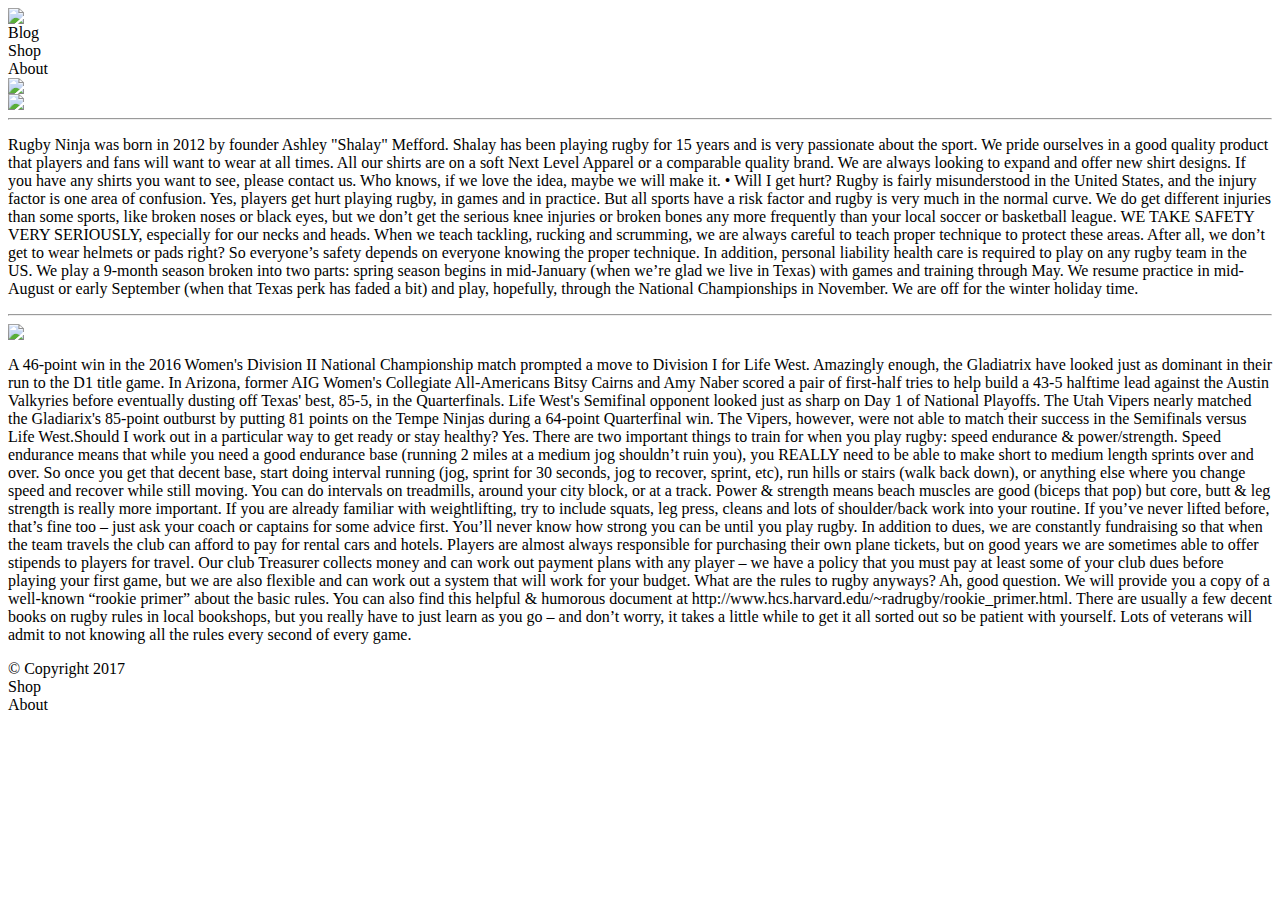
==== index.html @ e07132f7 "add" ====
<html>
	<head>
		<title>Home Page</title>
		<link rel="stylesheet" type="text/css"  href="style.css">
	</head>
	<body>
		<div class="photo">
			<img src="rugbyninjalogo.jpg"/>
		</div>
		<div class="grouppics">
			<div class="menu">
			<div class="navLinks">Blog</div>
			<div class="navLinks">Shop</div>
			<div class="navLinks">About</div>
		</div>
		<div class="banner">
			<img src="ruckwithtexas.jpg"/>
		</div>
		<div class="photo2">
		 	<img src="usarugby.jpg"/>
		 <hr>	
		 </div>	
		 <p>
		 	Rugby Ninja was born in 2012 by founder Ashley "Shalay" Mefford.  Shalay has been playing rugby for 15 years and is very passionate about the sport. We pride ourselves in a good quality product that players and fans will want to wear at all times.  All our shirts are on a soft Next Level Apparel or a comparable quality brand.  We are always looking to expand and offer new shirt designs.  If you have any shirts you want to see, please contact us.  Who knows, if we love the idea, maybe we will make it. • Will I get hurt? Rugby is fairly misunderstood in the United States, and the injury factor is one area of confusion. Yes, players get hurt playing rugby, in games and in practice. But all sports have a risk factor and rugby is very much in the normal curve. We do get different injuries than some sports, like broken noses or black eyes, but we don’t get the serious knee injuries or broken bones any more frequently than your local soccer or basketball league. WE TAKE SAFETY VERY SERIOUSLY, especially for our necks and heads. When we teach tackling, rucking and scrumming, we are always careful to teach proper technique to protect these areas. After all, we don’t get to wear helmets or pads right? So everyone’s safety depends on everyone knowing the proper technique. In addition, personal liability health care is required to play on any rugby team in the US. We play a 9-month season broken into two parts: spring season begins in mid-January (when we’re glad we live in Texas) with games and training through May. We resume practice in mid-August or early September (when that Texas perk has faded a bit) and play, hopefully, through the National Championships in November. We are off for the winter holiday time.
		 </p>
		<hr>
			<div class="photo">
				<img src="rugbyninjashirts.jpg"/>
			</div>
					
						<p>A 46-point win in the 2016 Women's Division II National Championship match prompted a move to Division I for Life West. Amazingly enough, the Gladiatrix have looked just as dominant in their run to the D1 title game.
						In Arizona, former AIG Women's Collegiate All-Americans Bitsy Cairns and Amy Naber scored a pair of first-half tries to help build a 43-5 halftime lead against the Austin Valkyries before eventually dusting off Texas' best, 85-5, in the Quarterfinals.

						Life West's Semifinal opponent looked just as sharp on Day 1 of National Playoffs. The Utah Vipers nearly matched the Gladiarix's 85-point outburst by putting 81 points on the Tempe Ninjas during a 64-point Quarterfinal win. The Vipers, however, were not able to match their success in the Semifinals versus Life West.Should I work out in a particular way to get ready or stay healthy?
						Yes. There are two important things to train for when you play rugby: speed endurance & power/strength. Speed endurance means that while you need a good endurance base (running 2 miles at a medium jog shouldn’t ruin you), you REALLY need to be able to make short to medium length sprints over and over. So once you get that decent base, start doing interval running (jog, sprint for 30 seconds, jog to recover, sprint, etc), run hills or stairs (walk back down), or anything else where you change speed and recover while still moving. You can do intervals on treadmills, around your city block, or at a track. Power & strength means beach muscles are good (biceps that pop) but core, butt & leg strength is really more important. If you are already familiar with weightlifting, try to include squats, leg press, cleans and lots of shoulder/back work into your routine. If you’ve never lifted before, that’s fine too – just ask your coach or captains for some advice first. You’ll never know how strong you can be until you play rugby.  In addition to dues, we are constantly fundraising so that when the team travels the club can afford to pay for rental cars and hotels. Players are almost always responsible for purchasing their own plane tickets, but on good years we are sometimes able to offer stipends to players for travel. Our club Treasurer collects money and can work out payment plans with any player – we have a policy that you must pay at least some of your club dues before playing your first game, but we are also flexible and can work out a system that will work for your budget.

						What are the rules to rugby anyways?
						Ah, good question. We will provide you a copy of a well-known “rookie primer” about the basic rules. You can also find this helpful & humorous document at http://www.hcs.harvard.edu/~radrugby/rookie_primer.html. There are usually a few decent books on rugby rules in local bookshops, but you really have to just learn as you go – and don’t worry, it takes a little while to get it all sorted out so be patient with yourself. Lots of veterans will admit to not knowing all the rules every second of every game.</p>
					</div>	
					<div class="grouppics">
			<div class="menu">
			<div class="navLinks"><footer>&copy; Copyright 2017</footer>
			</div>
			<div class="navLinks">Shop</div>
			<div class="navLinks">About</div>
		</div>	
		</div>	
				
		 		</div>	
		 	</div>
		 </div>			
	</body>
</html>
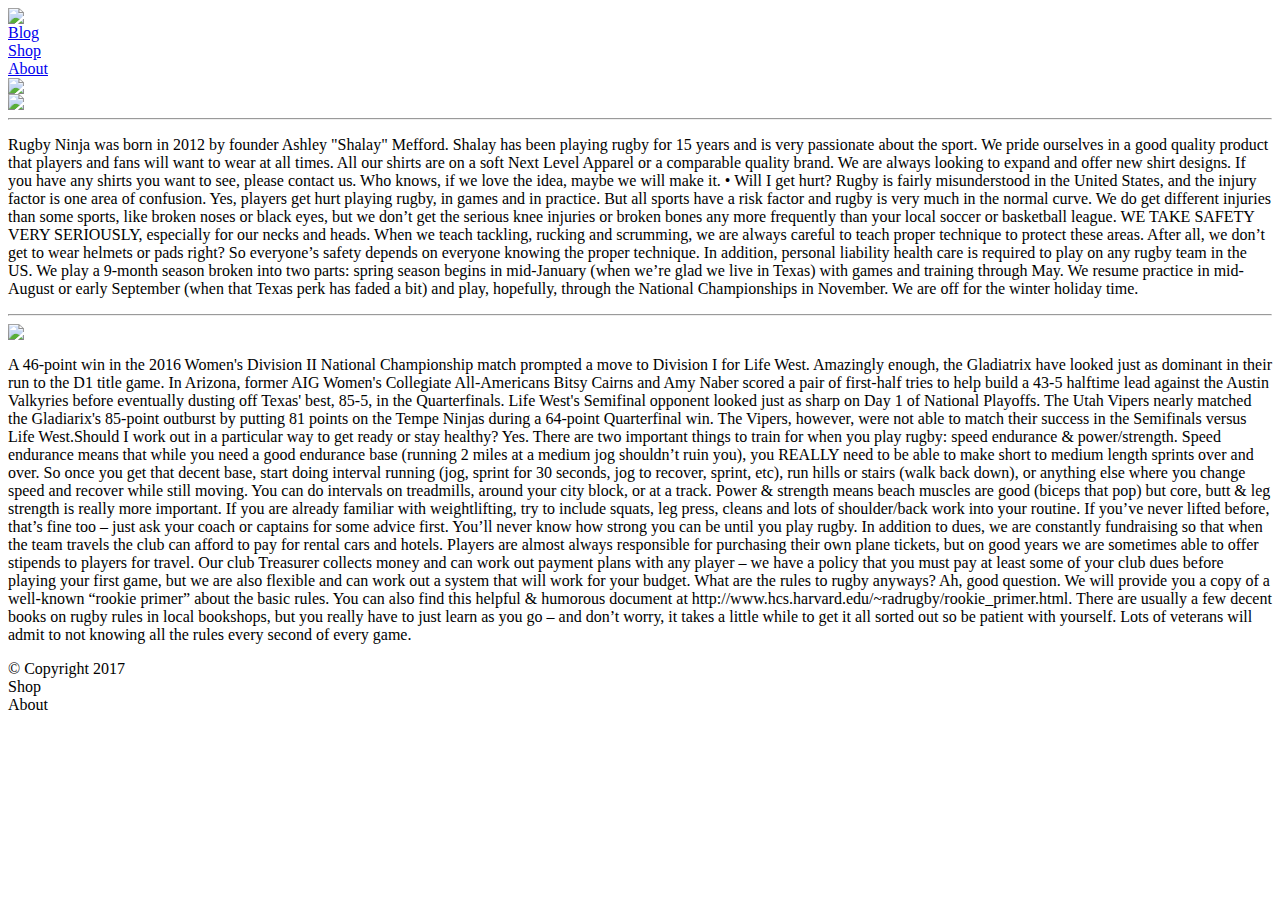
==== commit 7fe2addd: "add" ====
--- a/index.html
+++ b/index.html
@@ -9,9 +9,10 @@
 		</div>
 		<div class="grouppics">
 			<div class="menu">
-			<div class="navLinks">Blog</div>
-			<div class="navLinks">Shop</div>
-			<div class="navLinks">About</div>
+			<div class="menu">
+			<div class="navLinks"><a href="blog.html">Blog<a/></div>
+			<div class="navLinks"><a href="shop.html">Shop<a/></div>
+			<div class="navLinks"><a href="about.html">About<a/></div>
 		</div>
 		<div class="banner">
 			<img src="ruckwithtexas.jpg"/>
